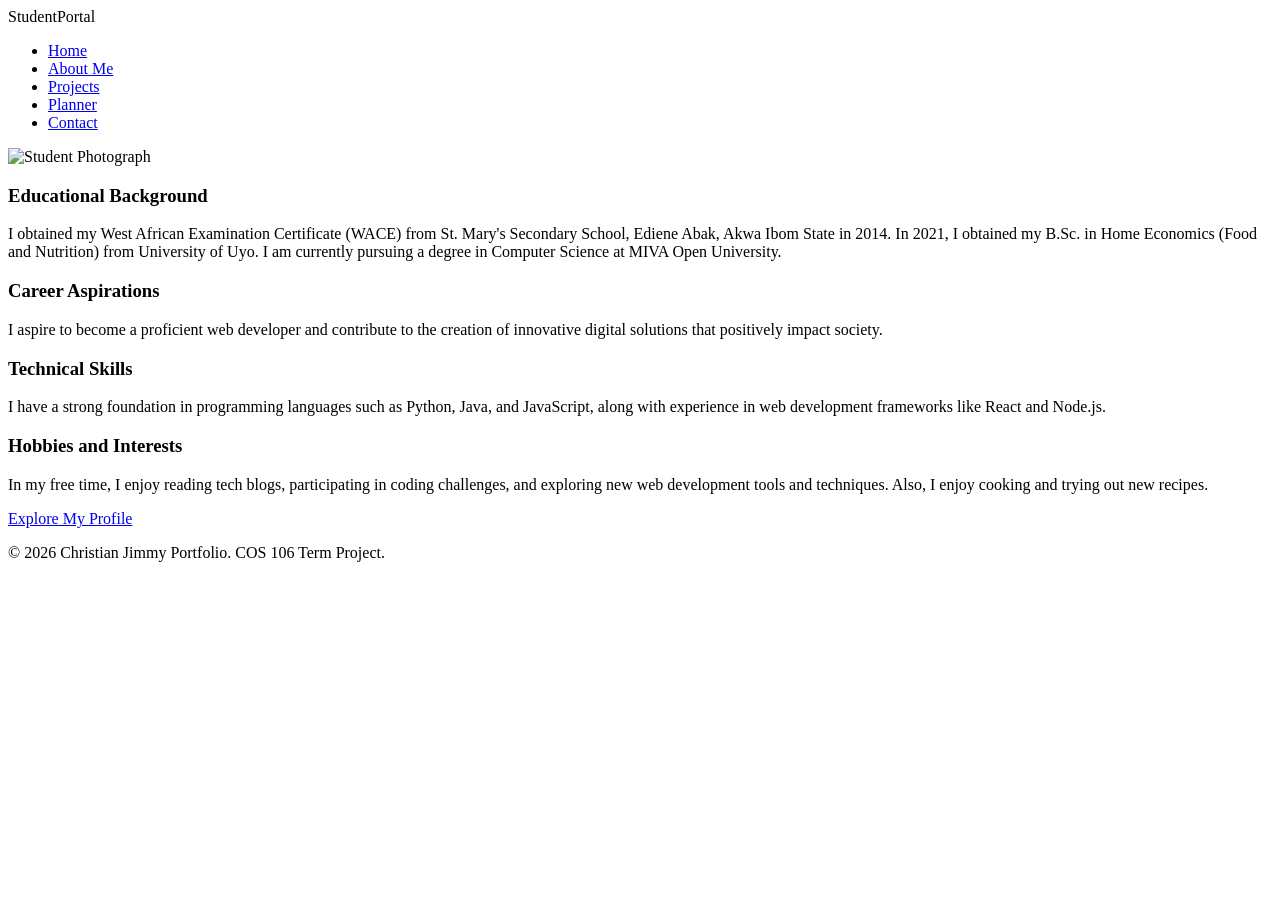
==== about.html @ b4b1d09f "Add files via upload" ====
<!DOCTYPE html>
<html lang="en">
<head>
    <meta charset="UTF-8">
    <meta name="viewport" content="width=device-width, initial-scale=1.0">
    <title>Academic Portfolio | Home</title>
    <link rel="stylesheet" href="style.css">
</head>
<body>
    <header>
        <div class="nav-container">
            <div class="logo">StudentPortal</div>
            <nav>
                <ul>
                    <li><a href="index.html" class="active">Home</a></li>
                    <li><a href="about.html">About Me</a></li>
                    <li><a href="projects.html">Projects</a></li>
                    <li><a href="planner.html">Planner</a></li>
                    <li><a href="contact.html">Contact</a></li>
                </ul>
            </nav>
        </div>
    </header>

    <main>
        <section class="hero">
            <img src="pic.jpg" alt="Student Photograph" class="hero-img">
            <div class="hero-text">
                <h3>Educational Background</h3>
                <p>I obtained my West African Examination Certificate (WACE) from St. Mary's Secondary School, Ediene Abak, Akwa Ibom State in 2014. In 2021, I obtained my B.Sc. in Home Economics (Food and Nutrition) from University of Uyo. I am currently pursuing a degree in Computer Science at MIVA Open University.</p>
                <h3>Career Aspirations</h3>
                <p>I aspire to become a proficient web developer and contribute to the creation of innovative digital solutions that positively impact society.</p>
                <h3>Technical Skills</h3>
                <p>I have a strong foundation in programming languages such as Python, Java, and JavaScript, along with experience in web development frameworks like React and Node.js.</p>
                <h3>Hobbies and Interests</h3>
                <p>In my free time, I enjoy reading tech blogs, participating in coding challenges, and exploring new web development tools and techniques. Also, I enjoy cooking and trying out new recipes.</p>
                <a href="about.html" class="btn">Explore My Profile</a>
            </div>
        </section>
    </main>

    <footer>
        <p>&copy; 2026 Christian Jimmy Portfolio. COS 106 Term Project.</p>
    </footer>
</body>
</html>
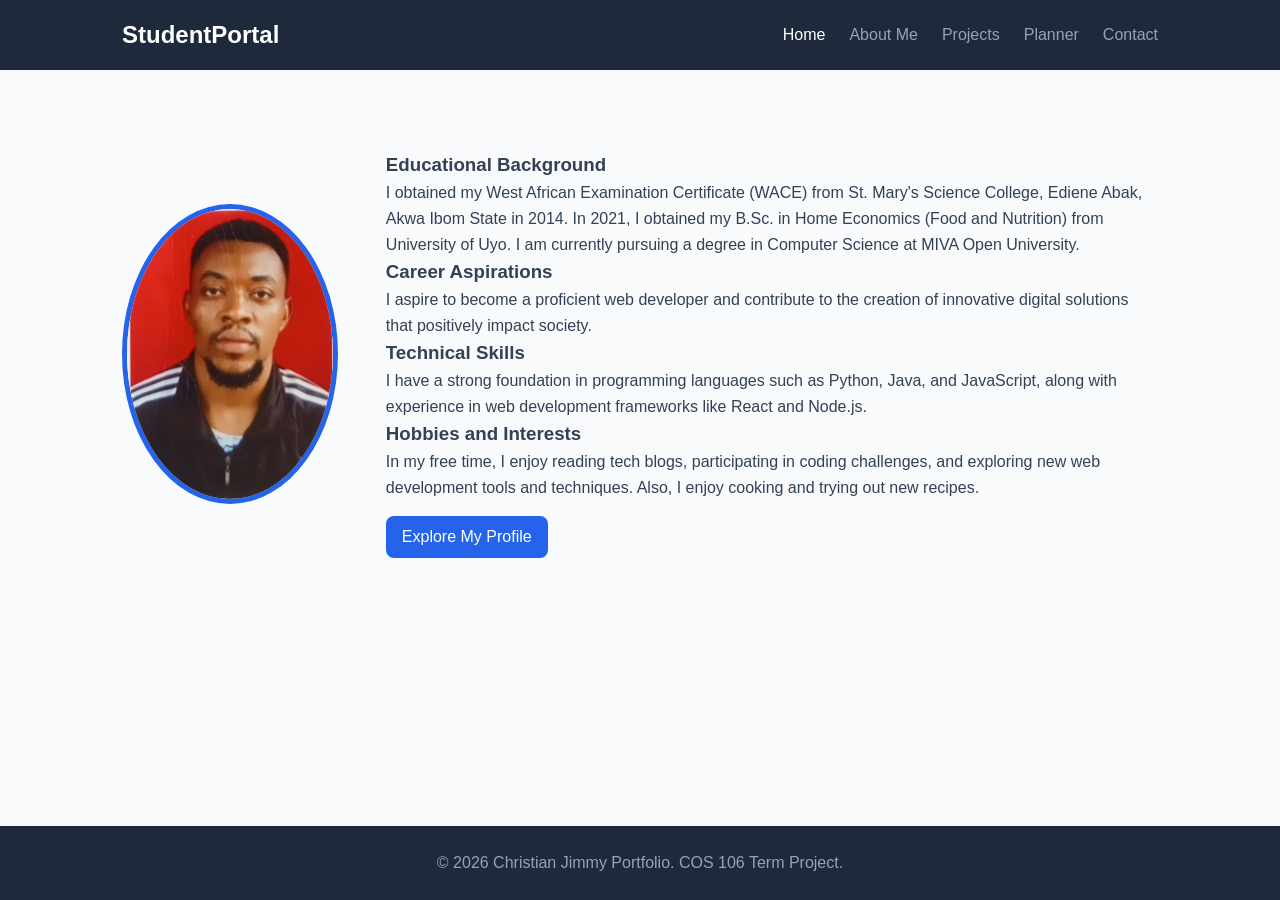
==== commit 1fa41355: "Revise educational background and improve formatting Updated educational background details and fixe" ====
--- a/about.html
+++ b/about.html
@@ -27,7 +27,7 @@
             <img src="pic.jpg" alt="Student Photograph" class="hero-img">
             <div class="hero-text">
                 <h3>Educational Background</h3>
-                <p>I obtained my West African Examination Certificate (WACE) from St. Mary's Secondary School, Ediene Abak, Akwa Ibom State in 2014. In 2021, I obtained my B.Sc. in Home Economics (Food and Nutrition) from University of Uyo. I am currently pursuing a degree in Computer Science at MIVA Open University.</p>
+                <p>I obtained my West African Examination Certificate (WACE) from St. Mary's Science College, Ediene Abak, Akwa Ibom State in 2014. In 2021, I obtained my B.Sc. in Home Economics (Food and Nutrition) from University of Uyo. I am currently pursuing a degree in Computer Science at MIVA Open University.</p>
                 <h3>Career Aspirations</h3>
                 <p>I aspire to become a proficient web developer and contribute to the creation of innovative digital solutions that positively impact society.</p>
                 <h3>Technical Skills</h3>
@@ -43,4 +43,4 @@
         <p>&copy; 2026 Christian Jimmy Portfolio. COS 106 Term Project.</p>
     </footer>
 </body>
-</html>+</html>
--- a/style.css
+++ b/style.css
@@ -0,0 +1,294 @@
+/* --- Global Reset & Variables --- */
+:root {
+    --primary: #2563eb;
+    --primary-dark: #1d4ed8;
+    --dark: #1e293b;
+    --light: #f8fafc;
+    --text: #334155;
+    --border: #cbd5e1;
+    --radius: 8px;
+    --transition: all 0.3s ease;
+}
+
+* {
+    margin: 0;
+    padding: 0;
+    box-sizing: border-box;
+    font-family: 'Segoe UI', Tahoma, Geneva, Verdana, sans-serif;
+}
+
+body {
+    background-color: var(--light);
+    color: var(--text);
+    line-height: 1.6;
+    display: flex;
+    flex-direction: column;
+    min-height: 100vh;
+}
+
+/* --- Navigation --- */
+header {
+    background-color: var(--dark);
+    position: sticky;
+    top: 0;
+    z-index: 1000;
+}
+
+.nav-container {
+    max-width: 1100px;
+    margin: 0 auto;
+    display: flex;
+    justify-content: space-between;
+    align-items: center;
+    padding: 1rem 2rem;
+}
+.logo-img img {
+    width: 50px; 
+    height: auto;
+    border-radius: 50%;
+    margin-right: 10px;
+}
+.logo {
+    color: white;
+    font-size: 1.5rem;
+    font-weight: 700;
+}
+
+nav ul {
+    display: flex;
+    list-style: none;
+    gap: 1.5rem;
+}
+
+nav a {
+    color: #94a3b8;
+    text-decoration: none;
+    font-weight: 500;
+    transition: var(--transition);
+}
+
+nav a:hover, nav a.active {
+    color: white;
+}
+
+/* --- Main Layout --- */
+main {
+    flex: 1;
+    max-width: 1100px;
+    width: 100%;
+    margin: 2rem auto;
+    padding: 0 2rem;
+}
+
+.page-title {
+    margin-bottom: 2rem;
+    color: var(--dark);
+    border-bottom: 3px solid var(--primary);
+    padding-bottom: 0.5rem;
+    display: inline-block;
+}
+
+/* --- Homepage Styles --- */
+.hero {
+    display: flex;
+    align-items: center;
+    gap: 3rem;
+    margin-top: 3rem;
+}
+
+.hero-img {
+    width: 300px;
+    height: 300px;
+    border-radius: 50%;
+    object-fit: cover;
+    border: 5px solid var(--primary);
+}
+
+.hero-text h1 {
+    font-size: 2.5rem;
+    color: var(--dark);
+    margin-bottom: 1rem;
+}
+
+/* --- About Page Styles --- */
+.about-grid {
+    display: grid;
+    grid-template-columns: repeat(auto-fit, minmax(300px, 11fr));
+    gap: 2rem;
+}
+
+.card {
+    background: white;
+    padding: 2rem;
+    border-radius: var(--radius);
+    box-shadow: 0 4px 6px -1px rgb(0 0 0 / 0.1);
+}
+
+.skills-list {
+    display: flex;
+    flex-wrap: wrap;
+    gap: 0.5rem;
+    margin-top: 1rem;
+}
+
+.skill-badge {
+    background: #dbeafe;
+    color: var(--primary);
+    padding: 0.25rem 0.75rem;
+    border-radius: 50px;
+    font-size: 0.875rem;
+    font-weight: 600;
+}
+
+/* --- Projects Page Styles --- */
+.projects-grid {
+    display: grid;
+    grid-template-columns: repeat(auto-fit, minmax(100px, 1fr));
+    gap: 2rem;
+}
+.project-card img {
+    width: 100%;
+    height: 200px;
+    object-fit: cover;
+    border-top-left-radius: var(--radius);
+    border-top-right-radius: var(--radius);
+}
+
+.project-card img {
+    width: 100%;
+    height: 200px;
+    object-fit: cover;
+    border-top-left-radius: var(--radius);
+    border-top-right-radius: var(--radius);
+}
+
+.project-card .card-content {
+    padding: 1.5rem;
+}
+
+.btn {
+    display: inline-block;
+    background: var(--primary);
+    color: white;
+    padding: 0.5rem 1rem;
+    border-radius: var(--radius);
+    text-decoration: none;
+    margin-top: 1rem;
+    transition: var(--transition);
+}
+
+.btn:hover {
+    background: var(--primary-dark);
+}
+
+/* --- Planner Page Styles --- */
+.planner-box {
+    max-width: 600px;
+    margin: 0 auto;
+    background: white;
+    padding: 2rem;
+    border-radius: var(--radius);
+    box-shadow: 0 4px 6px -1px rgb(0 0 0 / 0.1);
+}
+
+.input-group {
+    display: flex;
+    gap: 0.5rem;
+    margin-bottom: 1.5rem;
+}
+
+.input-group input {
+    flex: 1;
+    padding: 0.75rem;
+    border: 1px solid var(--border);
+    border-radius: var(--radius);
+}
+
+.input-group button {
+    background: var(--primary);
+    color: white;
+    border: none;
+    padding: 0 1.5rem;
+    border-radius: var(--radius);
+    cursor: pointer;
+}
+
+.task-list {
+    list-style: none;
+}
+
+.task-item {
+    display: flex;
+    justify-content: space-between;
+    align-items: center;
+    padding: 0.75rem;
+    border-bottom: 1px solid var(--border);
+}
+
+.task-item.completed span {
+    text-decoration: line-through;
+    color: #94a3b8;
+}
+
+.task-actions {
+    display: flex;
+    gap: 0.5rem;
+}
+
+.btn-complete { color: green; cursor: pointer; background:none; border:none;}
+.btn-delete { color: red; cursor: pointer; background:none; border:none;}
+
+/* --- Contact Page Styles --- */
+.form-box {
+    max-width: 500px;
+    margin: 0 auto;
+    background: white;
+    padding: 2rem;
+    border-radius: var(--radius);
+    box-shadow: 0 4px 6px -1px rgb(0 0 0 / 0.1);
+}
+
+.form-group {
+    margin-bottom: 1.25rem;
+}
+
+.form-group label {
+    display: block;
+    margin-bottom: 0.5rem;
+    font-weight: 500;
+}
+
+.form-group input, .form-group textarea {
+    width: 100%;
+    padding: 0.75rem;
+    border: 1px solid var(--border);
+    border-radius: var(--radius);
+}
+
+.error-msg {
+    color: #dc2626;
+    font-size: 0.85rem;
+    margin-top: 0.25rem;
+    display: none;
+}
+
+/* --- Footer --- */
+footer {
+    background: var(--dark);
+    color: #94a3b8;
+    text-align: center;
+    padding: 1.5rem;
+    margin-top: auto;
+}
+
+/* --- Responsive Media Queries --- */
+@media (max-width: 768px) {
+    .hero {
+        flex-direction: column;
+        text-align: center;
+    }
+    .nav-container {
+        flex-direction: column;
+        gap: 1rem;
+    }
+}
